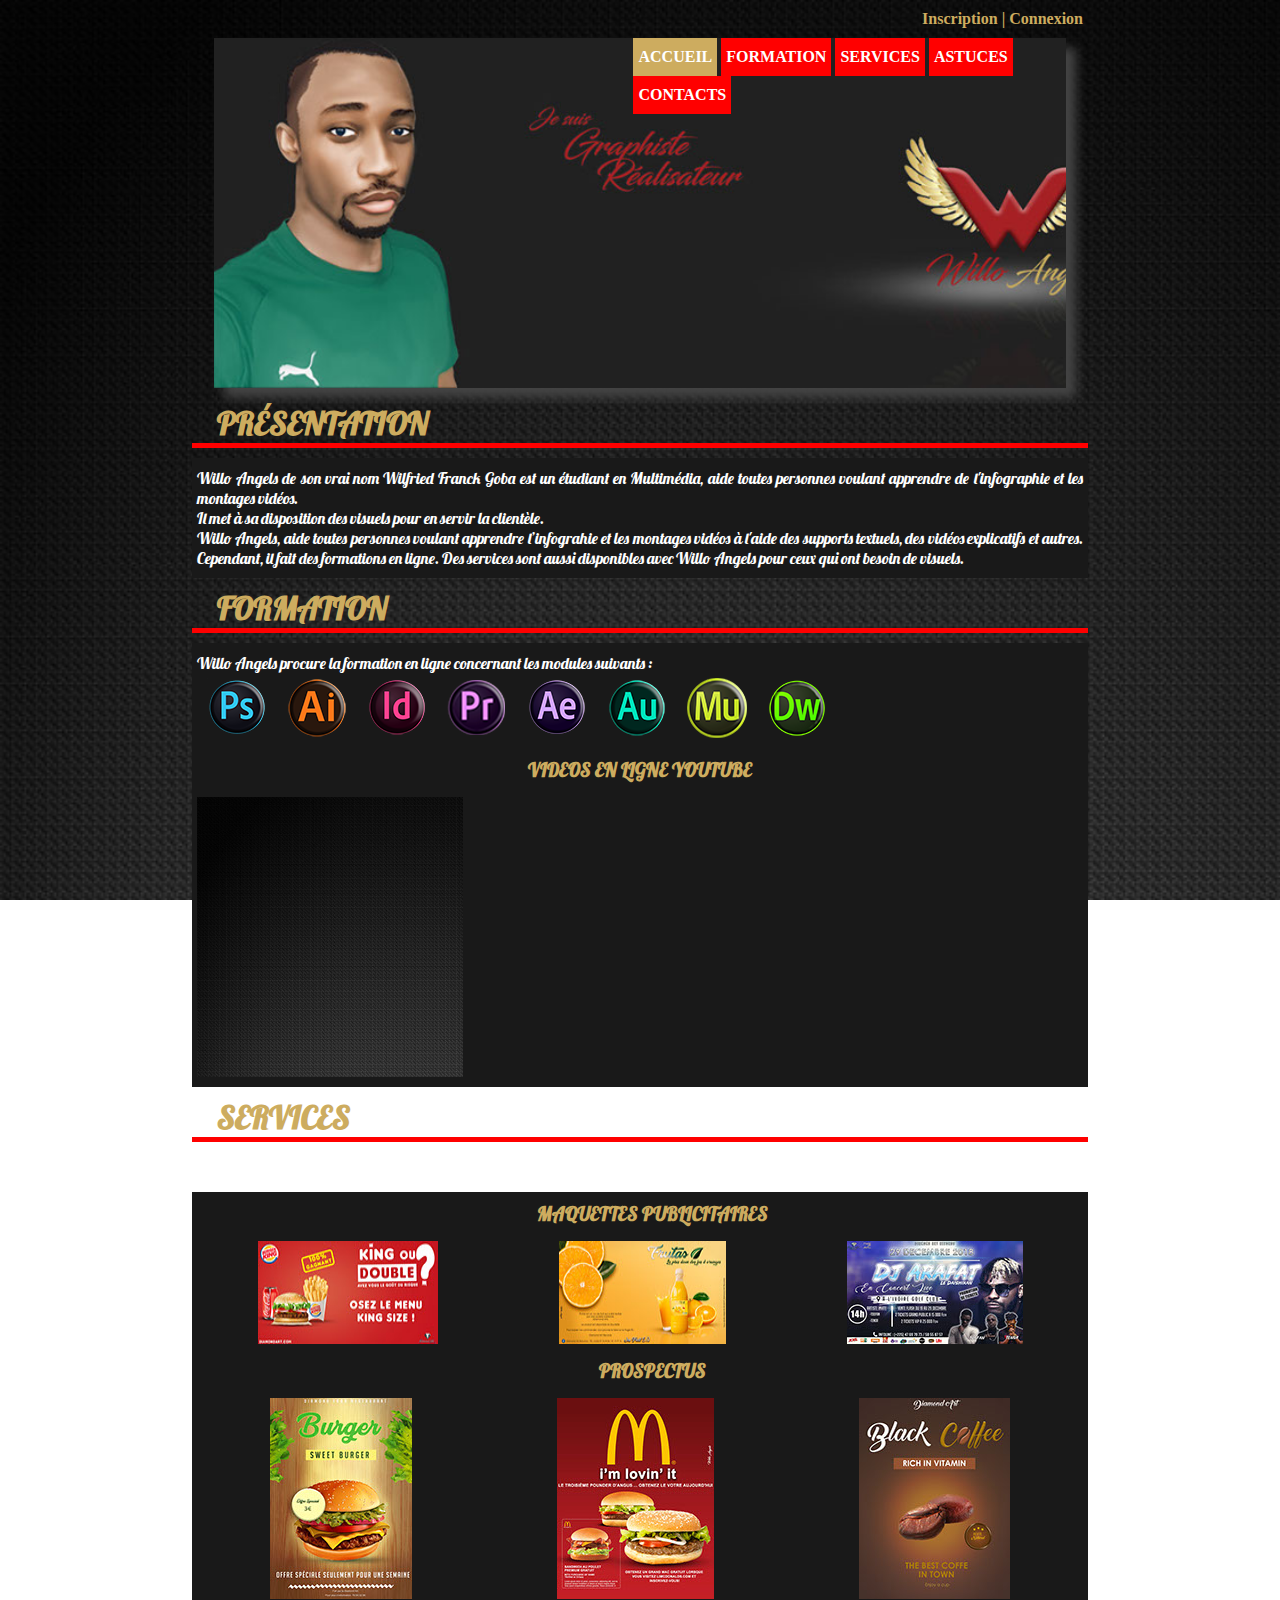
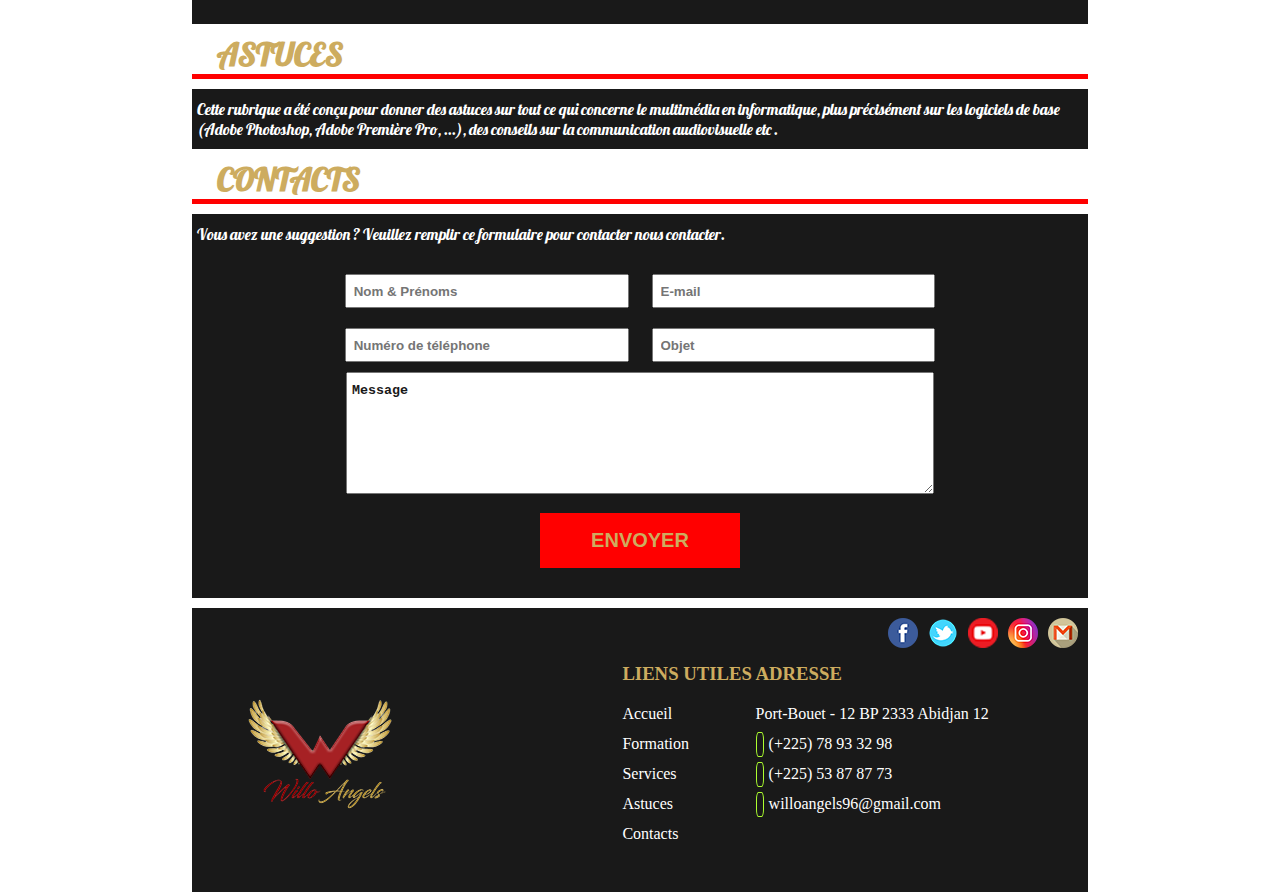
==== index.html @ ae32947e "New" ====
<!DOCTYPE html>
<html lang="en">
<head>
    <meta charset="UTF-8">
    <meta name="viewport" content="width=device-width, initial-scale=1.0">
    <meta http-equiv="X-UA-Compatible" content="ie=edge">
    <title>Accueil</title>
    <!-- <link href="https://fonts.googleapis.com/css?family=Merriweather&display=swap" rel="stylesheet"> -->
    <link href="https://fonts.googleapis.com/css?family=Lobster&display=swap" rel="stylesheet">
    <link rel="stylesheet" href="./css/global-form.css">
    <link rel="shortcut icon" href="./images/logo.png" type="image/x-icon">
    <link rel="stylesheet" href="https://use.fontawesome.com/releases/v5.8.1/css/all.css" integrity="sha384-50oBUHEmvpQ+1lW4y57PTFmhCaXp0ML5d60M1M7uH2+nqUivzIebhndOJK28anvf" crossorigin="anonymous">
</head>
<body>
    <!-- <header>

    </header> -->
    
    <section>
        <main>
            <div class="clients">
                <a href="#">Inscription</a>
                | 
                <a href="#">Connexion</a>
            </div>

            <div class="nav nav-accueil">
                <i id="fa-bars" class="fas fa-bars"></i>
                <i id="fa-times" class="fas fa-times"></i>
                <nav class="navbar">
                    <ul>
                        <li class="active link"><a href="./index.html">Accueil</a></li>
                        <li class="link">
                            <!-- <a href="./formation.html">Formation</a> -->
                            <a href="#">Formation</a>
                            <ul>
                                <li class="subtitle">Infographie</li>
                                <li class="subtitle">Montage Vidéo</li>
                                <li class="subtitle">Programmation</li>
                            </ul>
                        </li>
                        <li class="link">
                            <a href="#">Services</a>
                            <ul>
                                <li class="subtitle"><a href="./vitrines.html">Vitrines</a></li>
                            </ul>
                        </li>
                        <li class="link">
                            <a href="#">Astuces </a>
                            <ul>
                                <li class="subtitle">Infographie</li>
                                <li class="subtitle">Montage Vidéo</li>
                                <li class="subtitle">Programmation</li>
                            </ul>
                        </li>
                        <li class="link"><a href="./contacts.html">Contacts</a></li>
                    </ul>
                </nav>
            </div>

            <article>
                <div class="title">
                    <h1>Présentation</h1>
                </div>

                <div class="container">
                    <p>
                        Willo Angels de son vrai nom Wilfried  Franck Goba est un étudiant en Multimédia, aide toutes personnes voulant apprendre de l'infographie et les montages vidéos.
                    </p>
                    <p>
                        Il met à sa disposition des visuels pour en servir la clientèle.
                    </p>
                    <p>
                        Willo Angels, aide toutes personnes voulant apprendre l’infograhie et les montages vidéos à l'aide des supports textuels, des vidéos explicatifs et autres. Cependant, il fait des formations en ligne. Des services sont aussi disponibles avec Willo Angels pour ceux qui ont besoin de visuels.
                    </p>
                </div>
            </article>

            <article>
                <div class="title">
                    <h1>Formation</h1>
                </div>

                <div class="container">
                    <p>
                        Willo Angels procure la formation en ligne concernant les modules suivants :
                    </p>

                    <p>
                        <ul class="multimedia-content">
                            <li class="multimedia-icon"><img src="./images/Adobe_Photoshop_CC_icon.png" alt=""></li>
                            <li class="multimedia-icon"><img src="./images/Illustrator-Icon-01.png" alt=""></li>
                            <li class="multimedia-icon"><img src="./images/Alino.png" alt=""></li>
                            <li class="multimedia-icon"><img src="./images/Adobe_Premiere_Pro_CC_icon.png" alt=""></li>
                            <li class="multimedia-icon"><img src="./images/Adobe_After_Effects_CC_icon png.png" alt=""></li>
                            <li class="multimedia-icon"><img src="./images/Adobe_Audition_(2013-presente) png copie.png" alt=""></li>
                            <li class="multimedia-icon"><img src="./images/zzzqaaqq.png" alt=""></li>
                            <!-- <li class="multimedia-icon"><img src="./images/affiche services diamond art senegal-html-5.png" alt=""></li>
                            <li class="multimedia-icon"><img src="./images/affiche services diamond art senegal-css3.png" alt=""></li> -->
                            <li class="multimedia-icon"><img src="./images/Adobe_Dreamweaver_CC_512.png" alt=""></li>
                        </ul>
                    </p>

                    <div class="movies-content">
                        <h3>Videos en ligne YouTube</h3>
                        <div class="movies-card">
                            <aside class="movies-list" id="movies-lst">
                                <div class="movies-min">
                                    <iframe width="100%" height="100%" src="https://www.youtube.com/embed/5jw756SIkfw" frameborder="0" allow="accelerometer; autoplay; encrypted-media; gyroscope; picture-in-picture" allowfullscreen></iframe>
                                </div>
                                <div class="movies-min">
                                    <iframe width="100%" height="100%" src="https://www.youtube.com/embed/9XeHERlfXPI" frameborder="0" allow="accelerometer; autoplay; encrypted-media; gyroscope; picture-in-picture" allowfullscreen></iframe>
                                </div>
                                <div class="movies-min">
                                    <iframe width="100%" height="100%" src="https://www.youtube.com/embed/v-Rlqna8zaQ" frameborder="0" allow="accelerometer; autoplay; encrypted-media; gyroscope; picture-in-picture" allowfullscreen></iframe>
                                </div>
                                <div class="movies-min">
                                    <iframe width="100%" height="100%" src="https://www.youtube.com/embed/RVynNYn7u-E" frameborder="0" allow="accelerometer; autoplay; encrypted-media; gyroscope; picture-in-picture" allowfullscreen></iframe>
                                </div>
                                <div class="movies-min">
                                    
                                </div>
                                <div class="movies-min">
                                    
                                </div>
                                <div class="movies-min">
                                    
                                </div>
                                <div class="movies-min">
                                    
                                </div>
                                <div class="movies-min">
                                    
                                </div>
                                <div class="movies-min">
                                    
                                </div>
                            </aside>
                            <aside class="movies-block" id="video">
                                <iframe src="https://www.youtube.com/embed/5jw756SIkfw" frameborder="0" allow="accelerometer; autoplay; encrypted-media; gyroscope; picture-in-picture" allowfullscreen></iframe>
                            </aside>
                        </div>
                    </div>
                    
                </div>
            </article>

            <article id="diaporama">
                    <div class="title">
                        <h1>Services</h1>
                    </div>
                    
                    <p>De nombreux services vous est proposé dans la vitrine. La vitrine comporte des services tels que : affiches publicitaire, flyer, conception logo,</p>
                    <p>conception carte de visite, conception magazine, conception brochure, production clip vidéos etc.</p>
                    
                    <div class="container">
                        <h3>Maquettes Publicitaires</h3>
                        
                        <div class="affichage">
                            <img src="./images/affiche burger king181x95.jpg" alt="">
                            <img src="./images/affice frutas167x94.jpg" alt="">
                            <img src="./images/affiche arafat decembre176x95.jpg" alt="">
                        </div>

                        <h3>Prospectus</h3>
                        
                        <div class="affichage">
                            <img src="./images/affiche sandwich.jpg" alt="">
                            <img src="./images/mc.jpg" alt="">
                            <img src="./images/etiquette black coffee 1.jpg" alt="">
                        </div>

                    </div>
                </article>

            <article>
                <div class="title">
                    <h1>Astuces</h1>
                </div>

                <div class="container">
                    <p>
                        Cette  rubrique a été conçu pour donner des astuces sur tout ce qui concerne le multimédia en informatique, plus précisément sur les logiciels de base
                    </p>

                    <p>
                        (Adobe Photoshop, Adobe Première Pro, ...), des conseils sur la communication audiovisuelle etc .   
                    </p>
                    
                </div>
            </article>

            <article>
                <div class="title">
                    <h1>Contacts</h1>
                </div>

                <div class="container">
                    <p>
                        Vous avez une suggestion ? Veuillez remplir ce formulaire pour contacter nous contacter.
                    </p>

                    <form action="" method="post">
                        <div class="">
                            <input type="text" name="Name" id="Name" placeholder="Nom &amp; Prénoms" id="">
                            <input type="text" name="Mail" id="Mail" placeholder="E-mail" id="">
                        </div>
                        <div class="">
                            <input type="text" name="Tel" id="Tel" placeholder="Numéro de téléphone" id="">
                            <input type="text" name="Object" id="Object" placeholder="Objet" id="">
                        </div>
                        <div class="">
                            <textarea name="Message" id="Message" >Message</textarea>
                        </div>
                        <div class="">
                            <input type="button" id="Submit" value="Envoyer">
                        </div>
                    </form>
                    
                </div>
            </article>

            <div class="footer">
                <ul>
                    <li><a href="#"><img src="./images/gmail.png" alt="Gmail" title="Gmail"></a></li>
                    <li><a href="#"><img src="./images/instagram.png" alt="Instagram" title="Instagram"></a></li>
                    <li><a href="#"><img src="./images/Youtube.png" alt="YouTube" title="YouTube"></a></li>
                    <li><a href="#"><img src="./images/twitter.png" alt="Twitter" title="Twitter"></a></li>
                    <li><a href="#"><img src="./images/Facebook.png" alt="Facebook" title="Facebook"></a></li>
                </ul>
                <div class="container">
                    <div class="logo">
                        <img src="./images/logo.png" alt="">
                    </div>
                    <div class="links">
                        <h3>Liens Utiles</h3>
                        <ul>
                            <li><a href="./index.html">Accueil</a></li>
                            <li><a href="./formation.html">Formation</a></li>
                            <li><a href="./services.html">Services</a></li>
                            <li><a href="#">Astuces</a></li>
                            <li><a href="./contacts.html">Contacts</a></li>
                        </ul>
                    </div>
                    <div class="info">
                        <h3>Adresse</h3>
                        <ul>
                            <li><a href="#">Port-Bouet - 12 BP 2333 Abidjan 12</a></li>
                            <li><a href="tel:+22578933298"><i class="fas fa-phone"></i> (+225) 78 93 32 98</a></li>
                            <li><a href="tel:+22553878773"><i class="fas fa-phone"></i> (+225) 53 87 87 73</a></li>
                            <li><a href="mailto:willoangels96@gmail.com"><i class="fas fa-mail-bulk"></i> willoangels96@gmail.com</a></li>
                        </ul>
                    </div>
                </div>
            </div>
        </main>

        <div class="pop-up">
            <i class="fa fa-times" aria-hidden="true" id="closePopUp"></i>
        </div>
    </section>
    
    <!-- <footer>
        
    </footer> -->

    <script src="./js/pop-up.js"></script>
    <script src="./js/video.js"></script>
    <script src="./js/nav.js"></script>
</body>
</html>
---- css/global-form.css ----
@media screen and (max-width : 1440px){
    *{
    margin: 0px;
    padding: 0px;
    text-decoration: none;
    color: inherit;
    list-style-type: none;
    /* font-family: 'Merriweather', serif; */
}

h1, h2, h3, h4, h5, h6{
    text-transform: uppercase;
    color: #CDAC5F;
    margin: 0px 0px 0px 25px;
}

body{
    height: auto;
    width: 100%;
    /* background-color: #1f1f1f; */
    background-image: url("./../images/bg.jpg");
    background-size: cover;
    background-attachment: fixed;
}

section{
    height: auto;
    width: 100%;
}

main{
    margin: 0px 15%;
    /* background-image: url("./../images/bg.jpg");
    background-size: cover; */
    height: auto;
    width: 70%;
    overflow-y: auto;
    position: absolute;
}

div.clients{
    padding: 10px 5px;
    color : #CDAC5F;
    font-weight: bold;
    text-align: end;
}

div.nav{
    margin: 0px auto 15px auto;
    background-size: cover;
    height: 350px;
    width: 95%;
    box-shadow: 10px 10px 10px #444;
}

div.nav-accueil{
    background-image: url('./../images/cover.jpg');
}

div.nav-formation{
    background-image: url('./../images/cover formation.jpg');
}

div.nav-contacts{
    background-image: url('./../images/cover contacts.jpg');
}

div.nav-services{
    background-image: url('./../images/cover vitrine.jpg');
}

nav.navbar{
    position: relative;
    top: 0px;
    left: 49%;
    height: 30px;
    width: 51%;
}

nav.navbar ul li ul{
    width: 0px;
    height: 0px;
}

nav.navbar ul li ul::after{
    clear: both;
    content: '';
}

nav.navbar ul li ul li{
    display: none;
}

nav.navbar ul li:nth-child(2):hover ul{
    width: 100%;
    height: auto;
    position: absolute;
    top: 40px;
    left: 88px;
}

nav.navbar ul li:nth-child(3):hover ul{
    width: 100%;
    height: auto;
    position: absolute;
    top: 40px;
    left: 202px;
}

nav.navbar ul li:nth-child(4):hover ul{
    width: 100%;
    height: auto;
    position: absolute;
    top: 40px;
    right: -120px;
}

nav.navbar ul li:hover ul li{
    display: flex;
    opacity: 0;
    width: 250px;
    position: relative;
}

nav.navbar ul li:nth-child(2):hover ul li{
    animation: myanimation1 900ms ease-in-out 1s 1 alternate forwards;
}

nav.navbar ul li:nth-child(3):hover ul li{
    animation: myanimation2 900ms ease-in-out 1s 1 alternate forwards;
}

nav.navbar ul li:nth-child(4):hover ul li{
    animation: myanimation3 900ms ease-in-out 1s 1 alternate forwards;
}

nav.navbar ul li{
    list-style-type: none;
    float: left;
    margin: 0px 2px;
    padding: 10px 5px;
    text-transform: uppercase;
    font-weight: bold;
    background-color: red;
    color: #fff;
}

nav.navbar ul li a{
    padding: -1px 5px;
}

nav.navbar ul li.active, nav.navbar ul li:hover{
    background-color : #CDAC5F;
}

article{
    margin: 10px 0px;
    width: 100%;
    height: auto;
    color: #fff;
    font-family: 'Lobster', cursive;
}

article > p{
    margin : 0px 15px;
}

article > h1{
    font-weight: bold;
    font-size: 30px;
    color : #fff;
    text-align: center;
}

article div.title{
    margin : 0px 0px 10px 0px;
    border-bottom: 5px solid red;
}

article div.container, div.container{
    padding: 10px 5px;
    background-color:#191919;
    width: auto;
    height: auto;
    color: #fff;
    text-align: justify;
}

article div.container h3{
    text-align: center
}

article div.container div.affichage{

    display: flex;
    flex-direction: row;
    flex: auto;

}

article div.container div.affichage img{
    margin: 15px auto;
}

article div.container div.affichage img:hover{
    cursor: pointer;
}

div.learn{
    width: 100%;
    height: auto;
    padding: 10px 0px;
}

div.learn p{
    margin: 0px auto;
    padding: 10px 0px;
    text-align: center;
}

div.learn a.more{
    padding: 10px 20px;
    background-color: red;
    width: 50px;
    color : #CDAC5F;
    text-transform: uppercase;
    box-shadow: 1px 1px 50px #CDAC5F;
    animation: Warning 900ms ease-in-out 1s infinite alternate both;
}


.movies-content h3{
    margin: 15px 0px;
}

.movies-card aside, .movies-card{
    display: flex;
}

.movies-list{
    width: 30%;
    height: auto;
    display: flex;
    flex-wrap: wrap;
    /* background-color: rgba(255, 000, 000, 0.8); */
    background-image: url("./../images/bg.jpg");
    background-size: cover;
    
}

.movies-list .movies-min{
    width: 25%;
    margin: 10px 4%;
    height: 50px;
}

.movies-block{
    width: 70%;
    max-height: 300px;
}

.multimedia-content{
    display: flex;
    flex-wrap: wrap;
}

li.multimedia-icon {
    width: 60px;
    height: 60px;
    margin: 5px 10px;
}

li.multimedia-icon img{
    width: 60px;
    height: 60px;
}

/* .multimedia-content::after{
    content: '';
    clear: both;
} */

/* Formulaire */
form{
    margin: 0px auto;
    padding: 20px 0px;
    width: 100%;
    height: auto;
    text-align: center;
}

input[type="text"]{
    width: 30%;
    height: 30px;
    margin: 10px;
    padding: 0px 7px;
    font-weight: bold;
    color: #191919;
}

textarea{
    width: 65%;
    height: 100px;
    padding: 10px 5px;
    font-weight: bold;
    color: #191919;
}

input[type="button"]{
    background-color: red;
    border : 1px solid red;
    padding: 15px 50px;
    margin: 15px 0px 0px 0px;
    text-transform: uppercase;
    color: #CDAC5F;
    font-weight: bold;
    font-size: 20px;
    cursor: pointer;
}

div.pagination{
    padding: 15px 0px;
    text-align: end;
}

div.pagination ul{
    display: flex;
    justify-content: flex-end;
}

div.pagination ul li{
    margin: 0px 10px;
    color: #CDAC5F;
    
}

div.footer{
    padding: 10px 0px;
    width: 100%;
    height: auto;
    background-color: #191919;
}

div.footer ul li{
    float: right;
    width: 40px;
    height: 35px;
}

div.footer .container{
    width: 100%;
    height: auto;
    display: flex;
    padding: 10px 0px;
}

div.footer .container .logo{
    flex-grow: 1;
    width: 100%;
}

div.footer .container .links{
    display: flex;
    flex-direction: column;
}

div.footer .container h3{
    margin : 0px 0px 20px 0px;
    
}

div.footer .container .links ul li, div.footer .container .info ul li{
    display: flex;
    flex-direction: column;
    width: 100%;
    height: 30px;
}

#fa-bars, #fa-times{
    display: none;
}

div.info i{
    margin : 0px 5px 0px 0px;
    border: 1px solid greenyellow;
    padding: 3px;
    vertical-align: middle;
    border-radius: 30%;
    color: greenyellow;
}

/* Animation */

@keyframes myanimation1 {
    0% {
        opacity: 0;
        transform: rotateY(-3600deg) translateY(30px);
        
    }

    /* 50%{
        opacity: 0.5;
        transform: rotate(-90deg);
    } */

    100% {
        opacity: 1;
        transform: rotateY(0deg) translateY(0px);
    }
} 

@keyframes myanimation2 {
    0% {
        opacity: 0;
        transform: rotateY(-3600deg) translateY(30px) scale3d(2);
        
    }

    /* 50%{
        opacity: 0.5;
        transform: rotate(-90deg);
    } */

    100% {
        opacity: 1;
        transform: rotateY(0deg) translateY(0px) scale3d(0);
    }
}

@keyframes myanimation3 {
    0% {
        opacity: 0;
        transform: scale(2) translateX(30px);
        
    }

    /* 50%{
        opacity: 0.5;
        transform: rotate(-90deg);
    } */

    100% {
        opacity: 1;
        transform: scale(1) translateX(0px);
    }
}

@keyframes Warning {
    0% {
        opacity: 0.1;
        /* transform: translate(180px) rotate(90deg); */
    }

    100% {
        opacity: 1;
        /* transform: translate(0px) rotate(0deg); */
    }
}

/* POP UP AFFICHE */

.pop-up{
    /* background-attachment: unset; */
    position: absolute;
    display: none;
    z-index: 1000;
    animation: myanimation3 900ms ease-in-out 1s 1 alternate forwards;
    opacity: 0;
    box-shadow: 10px 0px 1000px #191919;
}

.pop-up i{
    position: relative;
    top : 5px;
    left: 15px;
    cursor: pointer;
    color: red;
    font-weight: bold;
    font-size: 50px;
}

}


@media screen and (max-width : 560px){

    .navbar{
        font-size: 70%;
    }

    #fa-bars, #fa-times{
        position: relative;
        top: 10px;
        left: 88%;
        height: 30px;
        width: 50%;
        font-size: 50px;
        display: block;
        color: red;
        animation: myanimation3 900ms ease-in-out 1s 1 alternate forwards;
    }

    #fa-times{
        display: none;
        /* animation: myanimation1 900ms ease-in-out 1s 1 alternate forwards; */
        /* animation: myanimation2 900ms ease-in-out 1s 1 alternate forwards; */
        animation: myanimation3 900ms ease-in-out 1s 1 alternate forwards;
    }

    #fa-bars i:hover, #fa-times i:hover{
        cursor: pointer;
    }

    main{
        width: 95%;
        margin: 0px 2.5%;
    }

    div.nav-accueil, div.nav-formation, div.nav-services, div.nav-contacts{
        background-size: cover;
        /* background-repeat: no-repeat; */
    }

    nav.navbar, nav.navbar ul li, nav.navbar ul li ul li{
        display: none;
    }

    div.nav{
        height: 170px;
    }

    nav.navbar ul li:nth-child(2):hover ul{
        width: 100%;
        height: auto;
        position: absolute;
        top: 30px;
        left: -230px;
    }
    
    nav.navbar ul li:nth-child(3):hover ul{
        width: 100%;
        height: auto;
        position: absolute;
        top: 55px;
        left: -230px;
    }
    
    nav.navbar ul li:nth-child(4):hover ul{
        width: 100%;
        height: auto;
        position: absolute;
        top: 28px;
        left: -230px;
    }

    /* Footer */

    div.footer{
        padding: 10px 0px;
        width: 100%;
        height: auto;
        background-color: #191919;
    }
    
    div.footer ul li{
        float: right;
        width: 40px;
        height: 35px;
    }
    
    div.footer .container{
        width: 100%;
        height: auto;
        display: flex;
        padding: 10px 0px;
        flex-direction: column;
        /* align-content: center; */
        /* align-items: center; */
    }
    
    div.footer .container .logo{
        flex-grow: 1;
        width: 100%;
        text-align: center;
    }
    
    div.footer .container .links{
        display: flex;
        flex-direction: column;
        text-align: center;
    }
    
    div.footer .container h3{
        margin : 0px 0px 20px 0px;
        text-align: center;
        
    }
    
    div.footer .container .links ul li, div.footer .container .info ul li{
        display: flex;
        flex-direction: column;
        width: 100%;
        height: 30px;
        text-align: center;
    }

    /* Formulaire */

    form{
        margin: 0px auto;
        padding: 20px 0px;
        width: 100%;
        height: auto;
        text-align: center;
    }
    
    input[type="text"]{
        width: 40%;
        height: 30px;
        margin: 10px;
        padding: 0px 7px;
        font-weight: bold;
        color: #191919;
    }
    
    textarea{
        width: 90%;
        height: 100px;
        padding: 10px 5px;
        font-weight: bold;
        color: #191919;
    }
    
    input[type="button"]{
        background-color: red;
        border : 1px solid red;
        padding: 15px 50px;
        margin: 15px 0px 0px 0px;
        text-transform: uppercase;
        color: #CDAC5F;
        font-weight: bold;
        font-size: 15px;
        cursor: pointer;
        width: 60%;
    }

    nav.navbar ul li:hover ul li{
        width: 220px;
    }

    div.affichage img{
        width: 30%;
        height: auto;
    }
}
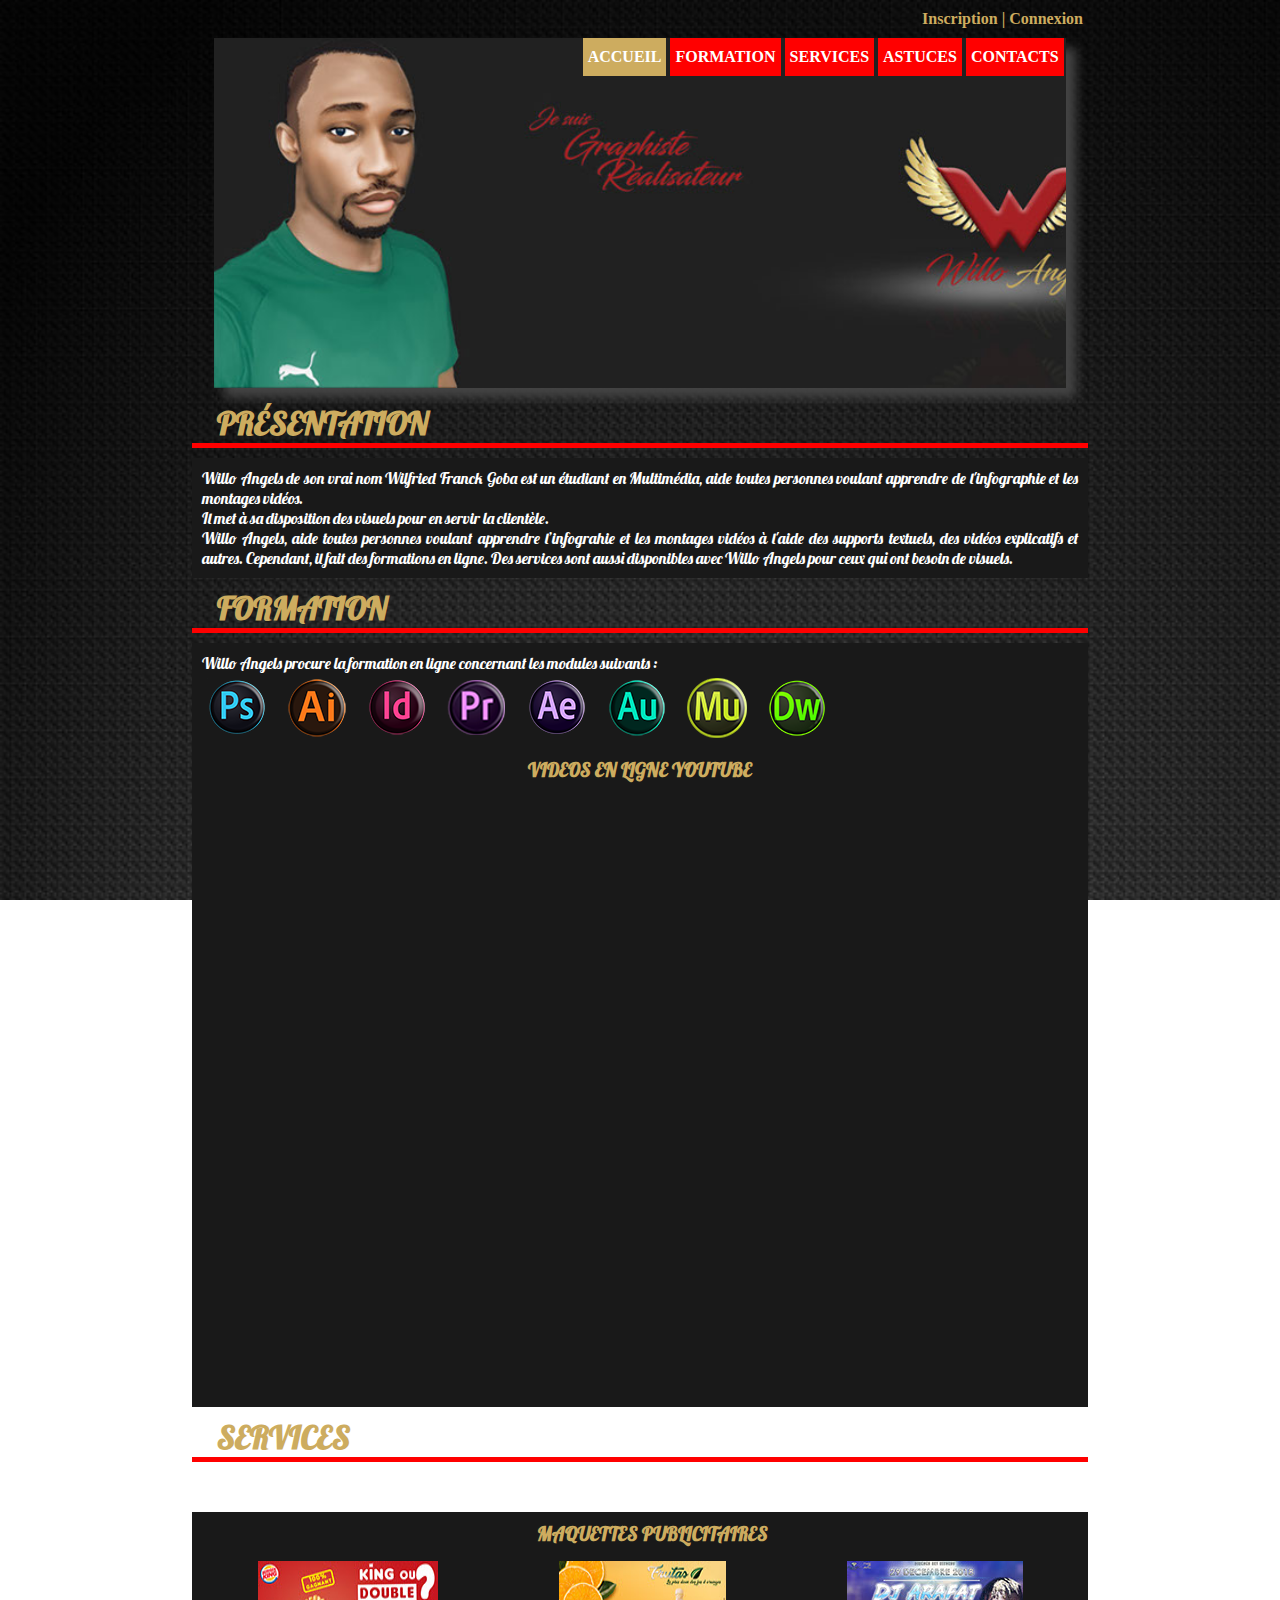
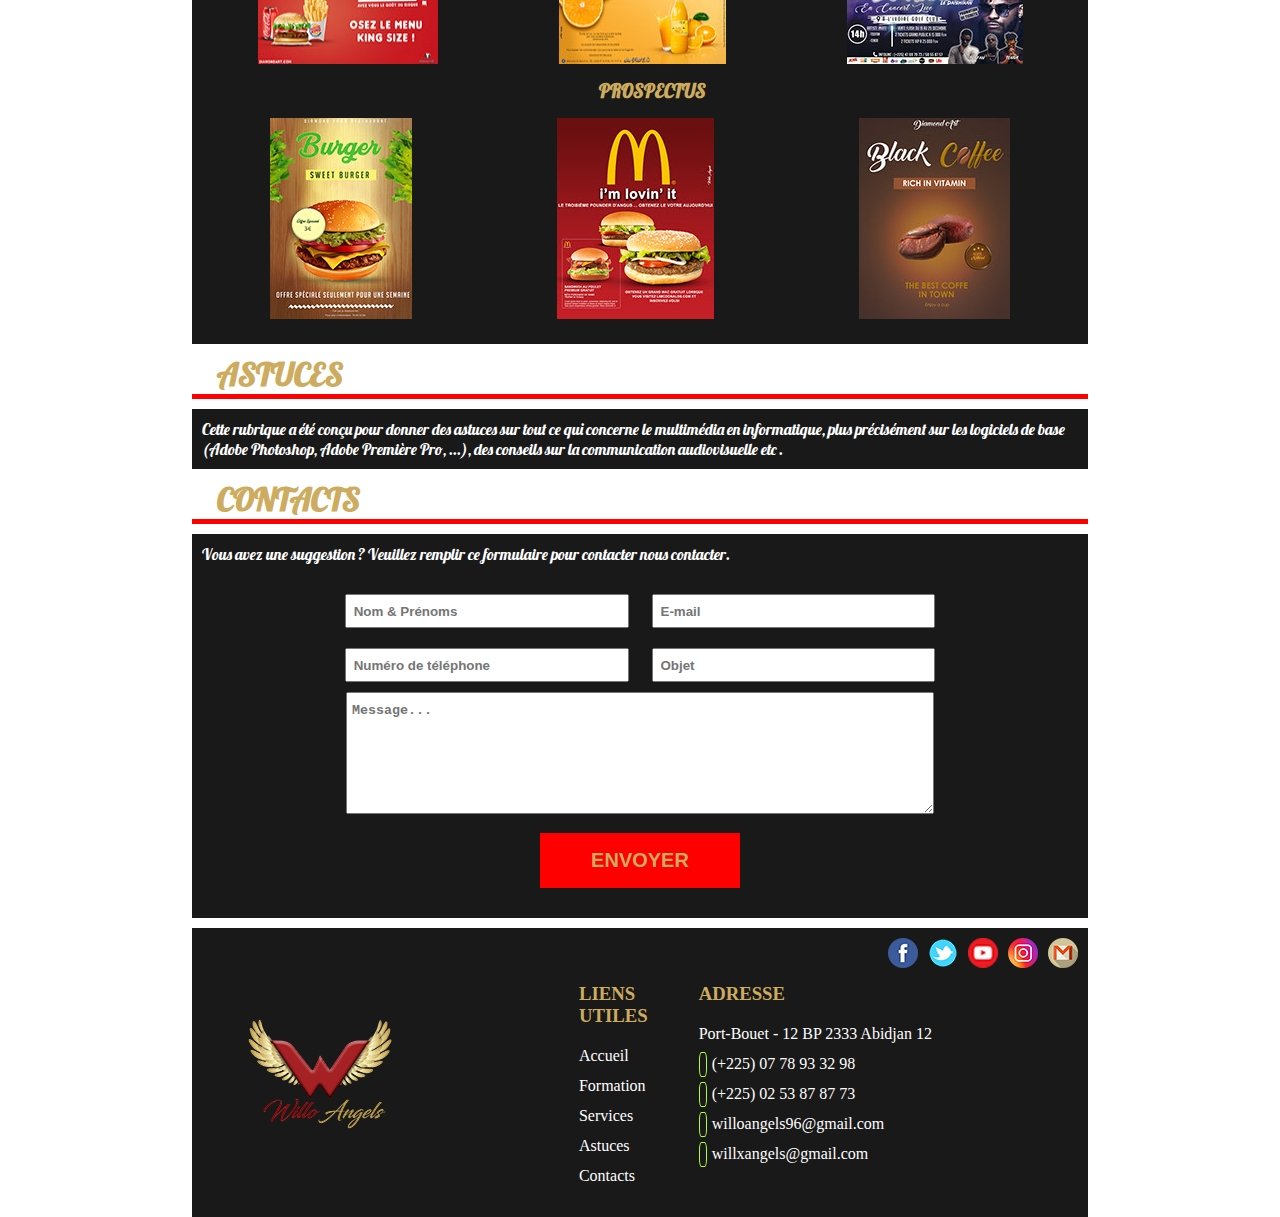
==== commit 2d5c8e9d: "UX DESIGN" ====
--- a/index.html
+++ b/index.html
@@ -25,8 +25,10 @@
             </div>
 
             <div class="nav nav-accueil">
-                <i id="fa-bars" class="fas fa-bars"></i>
-                <i id="fa-times" class="fas fa-times"></i>
+                <div class="menu-container">
+                    <i id="fa-bars" class="fas fa-bars"></i>
+                    <i id="fa-times" class="fas fa-times"></i>
+                </div>
                 <nav class="navbar">
                     <ul>
                         <li class="active link"><a href="./index.html">Accueil</a></li>
@@ -104,41 +106,44 @@
                     <div class="movies-content">
                         <h3>Videos en ligne YouTube</h3>
                         <div class="movies-card">
-                            <aside class="movies-list" id="movies-lst">
-                                <div class="movies-min">
-                                    <iframe width="100%" height="100%" src="https://www.youtube.com/embed/5jw756SIkfw" frameborder="0" allow="accelerometer; autoplay; encrypted-media; gyroscope; picture-in-picture" allowfullscreen></iframe>
-                                </div>
-                                <div class="movies-min">
-                                    <iframe width="100%" height="100%" src="https://www.youtube.com/embed/9XeHERlfXPI" frameborder="0" allow="accelerometer; autoplay; encrypted-media; gyroscope; picture-in-picture" allowfullscreen></iframe>
-                                </div>
-                                <div class="movies-min">
-                                    <iframe width="100%" height="100%" src="https://www.youtube.com/embed/v-Rlqna8zaQ" frameborder="0" allow="accelerometer; autoplay; encrypted-media; gyroscope; picture-in-picture" allowfullscreen></iframe>
-                                </div>
-                                <div class="movies-min">
-                                    <iframe width="100%" height="100%" src="https://www.youtube.com/embed/RVynNYn7u-E" frameborder="0" allow="accelerometer; autoplay; encrypted-media; gyroscope; picture-in-picture" allowfullscreen></iframe>
-                                </div>
-                                <div class="movies-min">
-                                    
-                                </div>
-                                <div class="movies-min">
-                                    
-                                </div>
-                                <div class="movies-min">
-                                    
-                                </div>
-                                <div class="movies-min">
-                                    
-                                </div>
-                                <div class="movies-min">
-                                    
-                                </div>
-                                <div class="movies-min">
-                                    
-                                </div>
-                            </aside>
                             <aside class="movies-block" id="video">
                                 <iframe src="https://www.youtube.com/embed/5jw756SIkfw" frameborder="0" allow="accelerometer; autoplay; encrypted-media; gyroscope; picture-in-picture" allowfullscreen></iframe>
+                                <i id="prev" class="fa fa-chevron-left"></i>
+                                <i id="next" class="fa fa-chevron-right"></i>
                             </aside>
+                            
+                            <!-- <aside class="movies-list" id="movies-lst">
+                                <div class="movies-min">
+                                    <iframe width="100%" height="100%" src="https://www.youtube.com/embed/5jw756SIkfw" frameborder="0" allow="accelerometer; autoplay; encrypted-media; gyroscope; picture-in-picture" allowfullscreen></iframe>
+                                </div>
+                                <div class="movies-min">
+                                    <iframe width="100%" height="100%" src="https://www.youtube.com/embed/9XeHERlfXPI" frameborder="0" allow="accelerometer; autoplay; encrypted-media; gyroscope; picture-in-picture" allowfullscreen></iframe>
+                                </div>
+                                <div class="movies-min">
+                                    <iframe width="100%" height="100%" src="https://www.youtube.com/embed/v-Rlqna8zaQ" frameborder="0" allow="accelerometer; autoplay; encrypted-media; gyroscope; picture-in-picture" allowfullscreen></iframe>
+                                </div>
+                                <div class="movies-min">
+                                    <iframe width="100%" height="100%" src="https://www.youtube.com/embed/RVynNYn7u-E" frameborder="0" allow="accelerometer; autoplay; encrypted-media; gyroscope; picture-in-picture" allowfullscreen></iframe>
+                                </div>
+                                <div class="movies-min">
+                                    
+                                </div>
+                                <div class="movies-min">
+                                    
+                                </div>
+                                <div class="movies-min">
+                                    
+                                </div>
+                                <div class="movies-min">
+                                    
+                                </div>
+                                <div class="movies-min">
+                                    
+                                </div>
+                                <div class="movies-min">
+                                    
+                                </div>
+                            </aside> -->
                         </div>
                     </div>
                     
@@ -200,7 +205,7 @@
                         Vous avez une suggestion ? Veuillez remplir ce formulaire pour contacter nous contacter.
                     </p>
 
-                    <form action="" method="post">
+                    <form action="./send_mail.php" method="post">
                         <div class="">
                             <input type="text" name="Name" id="Name" placeholder="Nom &amp; Prénoms" id="">
                             <input type="text" name="Mail" id="Mail" placeholder="E-mail" id="">
@@ -210,7 +215,7 @@
                             <input type="text" name="Object" id="Object" placeholder="Objet" id="">
                         </div>
                         <div class="">
-                            <textarea name="Message" id="Message" >Message</textarea>
+                            <textarea name="Message" id="Message" placeholder="Message..."></textarea>
                         </div>
                         <div class="">
                             <input type="button" id="Submit" value="Envoyer">
@@ -222,11 +227,11 @@
 
             <div class="footer">
                 <ul>
-                    <li><a href="#"><img src="./images/gmail.png" alt="Gmail" title="Gmail"></a></li>
-                    <li><a href="#"><img src="./images/instagram.png" alt="Instagram" title="Instagram"></a></li>
-                    <li><a href="#"><img src="./images/Youtube.png" alt="YouTube" title="YouTube"></a></li>
-                    <li><a href="#"><img src="./images/twitter.png" alt="Twitter" title="Twitter"></a></li>
-                    <li><a href="#"><img src="./images/Facebook.png" alt="Facebook" title="Facebook"></a></li>
+                    <li><a href="mailto:willxangels@gmail.com" target="_blank"><img src="./images/gmail.png" alt="Gmail" title="Gmail"></a></li>
+                    <li><a href="#" target="_blank"><img src="./images/instagram.png" alt="Instagram" title="Instagram"></a></li>
+                    <li><a href="https://www.youtube.com/@DiamondArtChannel" target="_blank"><img src="./images/Youtube.png" alt="YouTube" title="YouTube"></a></li>
+                    <li><a href="#" target="_blank"><img src="./images/twitter.png" alt="Twitter" title="Twitter"></a></li>
+                    <li><a href="https://www.facebook.com/profile.php?id=100009111554015" target="_blank"><img src="./images/Facebook.png" alt="Facebook" title="Facebook"></a></li>
                 </ul>
                 <div class="container">
                     <div class="logo">
@@ -246,9 +251,10 @@
                         <h3>Adresse</h3>
                         <ul>
                             <li><a href="#">Port-Bouet - 12 BP 2333 Abidjan 12</a></li>
-                            <li><a href="tel:+22578933298"><i class="fas fa-phone"></i> (+225) 78 93 32 98</a></li>
-                            <li><a href="tel:+22553878773"><i class="fas fa-phone"></i> (+225) 53 87 87 73</a></li>
+                            <li><a href="tel:+2250778933298"><i class="fas fa-phone"></i> (+225) 07 78 93 32 98</a></li>
+                            <li><a href="tel:+2250253878773"><i class="fas fa-phone"></i> (+225) 02 53 87 87 73</a></li>
                             <li><a href="mailto:willoangels96@gmail.com"><i class="fas fa-mail-bulk"></i> willoangels96@gmail.com</a></li>
+                            <li><a href="mailto:willxangels@gmail.com"><i class="fas fa-mail-bulk"></i> willxangels@gmail.com</a></li>
                         </ul>
                     </div>
                 </div>
@@ -264,8 +270,8 @@
         
     </footer> -->
 
-    <script src="./js/pop-up.js"></script>
-    <script src="./js/video.js"></script>
-    <script src="./js/nav.js"></script>
+    <script src="./js/pop-up.js" defer></script>
+    <script src="./js/video.js" defer></script>
+    <script src="./js/nav.js" defer></script>
 </body>
 </html>--- a/css/global-form.css
+++ b/css/global-form.css
@@ -1,12 +1,15 @@
-@media screen and (max-width : 1440px){
-    *{
+*{
     margin: 0px;
     padding: 0px;
     text-decoration: none;
     color: inherit;
     list-style-type: none;
     /* font-family: 'Merriweather', serif; */
-}
+    transition: 0.6s;
+    /* overflow-x: hidden; */
+}
+
+@media screen and (max-width : 1440px){
 
 h1, h2, h3, h4, h5, h6{
     text-transform: uppercase;
@@ -71,15 +74,26 @@
 
 nav.navbar{
     position: relative;
+    display: flex;
+    justify-items: flex-end;
+    justify-content: flex-end;
     top: 0px;
-    left: 49%;
-    height: 30px;
-    width: 51%;
+    min-height: 30px;
+    width: 100%;
+}
+nav.navbar ul{
+    width: inherit;
+    display: flex;
+    justify-items: flex-end;
+    justify-content: flex-end;
 }
 
 nav.navbar ul li ul{
     width: 0px;
     height: 0px;
+    display: flex;
+    flex-direction: column;
+    transform: translate(-7px, 0px);
 }
 
 nav.navbar ul li ul::after{
@@ -96,7 +110,8 @@
     height: auto;
     position: absolute;
     top: 40px;
-    left: 88px;
+    display: flex;
+    flex-direction: column;
 }
 
 nav.navbar ul li:nth-child(3):hover ul{
@@ -104,7 +119,6 @@
     height: auto;
     position: absolute;
     top: 40px;
-    left: 202px;
 }
 
 nav.navbar ul li:nth-child(4):hover ul{
@@ -112,15 +126,16 @@
     height: auto;
     position: absolute;
     top: 40px;
-    right: -120px;
 }
 
 nav.navbar ul li:hover ul li{
     display: flex;
+    flex-direction: column;
     opacity: 0;
     width: 250px;
     position: relative;
 }
+
 
 nav.navbar ul li:nth-child(2):hover ul li{
     animation: myanimation1 900ms ease-in-out 1s 1 alternate forwards;
@@ -190,12 +205,15 @@
     text-align: center
 }
 
+
+article div.container p{
+    padding: 0px 5px;
+}
+
 article div.container div.affichage{
-
     display: flex;
     flex-direction: row;
     flex: auto;
-
 }
 
 article div.container div.affichage img{
@@ -233,30 +251,77 @@
     margin: 15px 0px;
 }
 
+.movies-card{
+    min-height: 600px;
+}
+
 .movies-card aside, .movies-card{
     display: flex;
-}
-
-.movies-list{
+    width: 100%;
+}
+
+/* 
+.movies-card{
+    width: 100%;
+} */
+
+/* .movies-list{
     width: 30%;
     height: auto;
     display: flex;
     flex-wrap: wrap;
-    /* background-color: rgba(255, 000, 000, 0.8); */
+    background-color: rgba(255, 000, 000, 0.8);
     background-image: url("./../images/bg.jpg");
     background-size: cover;
-    
+    display: none;
+    
+} */
+
+/* aside i#prev::before, aside i#next::before,  */
+aside i#prev::after, aside i#next::after
+{
+    content: '';
+    clear: both;
+}
+
+aside i#prev, aside i#next{
+    position: absolute;
+    top: 45%;
+    color: #CDAC5F;
+    font-size: 3rem;
+    font-weight: bolder;
+    height: fit-content;
+}
+
+aside i#prev:hover, aside i#next:hover{
+    cursor: pointer;
+}
+
+aside i#prev{
+    left : 1%;
+}
+
+aside i#next{
+    right : 1%;
 }
 
 .movies-list .movies-min{
     width: 25%;
     margin: 10px 4%;
     height: 50px;
+    display: none;
 }
 
 .movies-block{
-    width: 70%;
-    max-height: 300px;
+    display: block;
+    position: relative;
+    width: 100%;
+    height: 600px;
+}
+
+.movies-block iframe{
+    min-height: 100%;
+    min-width: 100%;
 }
 
 .multimedia-content{
@@ -268,6 +333,7 @@
     width: 60px;
     height: 60px;
     margin: 5px 10px;
+    overflow: hidden;
 }
 
 li.multimedia-icon img{
@@ -296,6 +362,7 @@
     padding: 0px 7px;
     font-weight: bold;
     color: #191919;
+    outline: none;
 }
 
 textarea{
@@ -304,6 +371,7 @@
     padding: 10px 5px;
     font-weight: bold;
     color: #191919;
+    outline: none;
 }
 
 input[type="button"]{
@@ -316,11 +384,13 @@
     font-weight: bold;
     font-size: 20px;
     cursor: pointer;
+    outline: none;
 }
 
 div.pagination{
     padding: 15px 0px;
     text-align: end;
+    display: none;
 }
 
 div.pagination ul{
@@ -374,6 +444,13 @@
     flex-direction: column;
     width: 100%;
     height: 30px;
+}
+
+.menu-container{
+    display: none;
+    width: 100%;
+    justify-content: flex-end;
+    justify-items: flex-end;
 }
 
 #fa-bars, #fa-times{
@@ -488,14 +565,25 @@
         font-size: 70%;
     }
 
+    nav.navbar ul{
+        flex-direction: column;
+    }
+
+    .menu-container{
+        display: flex;
+    }
+
+    nav.navbar ul li {
+        padding: 10px 0px;
+    }
+
     #fa-bars, #fa-times{
+        padding: 5px;
         position: relative;
-        top: 10px;
-        left: 88%;
         height: 30px;
-        width: 50%;
-        font-size: 50px;
-        display: block;
+        font-size: 30px;
+        cursor: pointer;
+        display: flex;
         color: red;
         animation: myanimation3 900ms ease-in-out 1s 1 alternate forwards;
     }
@@ -525,32 +613,30 @@
         display: none;
     }
 
+    nav.navbar ul li ul {
+        transform: translate(-2px, -30px);
+    }
+
     div.nav{
-        height: 170px;
-    }
-
-    nav.navbar ul li:nth-child(2):hover ul{
+        height: 300px;
+    }
+
+    .nav ul{
+        margin: 0px;
+    }
+
+    nav.navbar > ul > li:nth-child(2):hover {
+        height: 110px;
+    }
+
+    nav.navbar ul li:nth-child(2):hover ul, nav.navbar ul li:nth-child(3):hover ul, nav.navbar ul li:nth-child(4):hover ul{
         width: 100%;
         height: auto;
-        position: absolute;
-        top: 30px;
-        left: -230px;
-    }
-    
-    nav.navbar ul li:nth-child(3):hover ul{
-        width: 100%;
-        height: auto;
-        position: absolute;
-        top: 55px;
-        left: -230px;
-    }
-    
-    nav.navbar ul li:nth-child(4):hover ul{
-        width: 100%;
-        height: auto;
-        position: absolute;
-        top: 28px;
-        left: -230px;
+        position: relative;
+    }
+
+    li.subtitle{
+        width: 80px;
     }
 
     /* Footer */
@@ -562,6 +648,14 @@
         background-color: #191919;
     }
     
+    /* #movies-lst{
+        display: none;
+    }
+
+    .movies-block{
+        width: 100%;
+    } */
+
     div.footer ul li{
         float: right;
         width: 40px;
@@ -652,5 +746,40 @@
         width: 30%;
         height: auto;
     }
-}
-
+
+    nav.navbar ul li:nth-child(2):hover ul li{
+        animation: myanimation1 900ms ease-in-out 1s 1 alternate forwards;
+        width: 100%;
+    }
+    
+    nav.navbar ul li:nth-child(3):hover ul li{
+        animation: myanimation2 900ms ease-in-out 1s 1 alternate forwards;
+        width: 100%;
+    }
+    
+    nav.navbar ul li:nth-child(4):hover ul li{
+        animation: myanimation3 900ms ease-in-out 1s 1 alternate forwards;
+        width: 100%;
+    }
+
+    i#prev, i#next{
+        font-size: 10px;
+    }
+
+}
+
+@media screen and (max-width : 428px){
+    input[type="text"]{
+        width: 90%;
+        height: 30px;
+        margin: 10px;
+        padding: 0px 7px;
+    }
+    
+    textarea{
+        width: 90%;
+        height: 100px;
+        padding: 10px 7px;
+    }
+}
+
